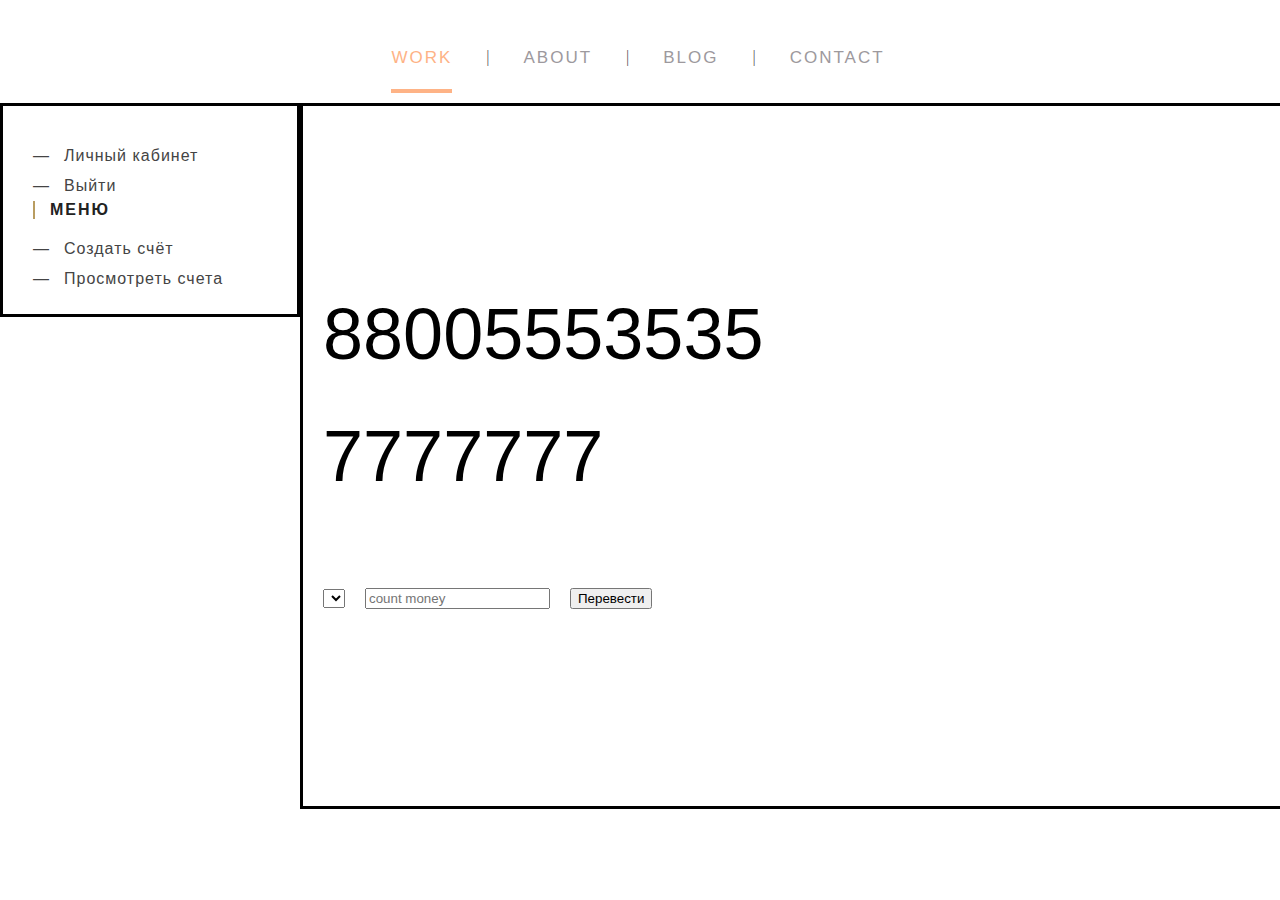
==== src/main/resources/templates/account.html @ 1ede0309 "Initial commit" ====
<!DOCTYPE html>
<html xmlns:th="http://www.thymeleaf.org">
<head>
    <meta charset="UTF-8">
    <meta name="viewport"
          content="width=device-width, user-scalable=no, initial-scale=1.0, maximum-scale=1.0, minimum-scale=1.0">
    <meta http-equiv="X-UA-Compatible" content="ie=edge">
    <title>Document</title>
    <link href="../static/css/indexStyle.css" th:href="@{/css/indexStyle.css}" rel="stylesheet" />
</head>
<body>
    <header>
        <div id="headerImageWrapper">
            <img th:src="@{/images/imageHeader.jpg}" alt="">
        </div>
        <div id="headerMenuWrapper">
            <ul class="menu-main">
                <li><a href="" class="current">Work</a></li>
                <li><a href="">About</a></li>
                <li><a href="">Blog</a></li>
                <li><a href="">Contact</a></li>
            </ul>
        </div>
    </header>

    <div id="contentWrapper">
        <div id="leftBar">
            <div class="widget">
                <p class="usernameAuthorization widget-title" th:text="${username}"></p>
                <ul class="widget-list">
                    <li><a href="">Личный кабинет</a></li>
                    <li><a th:href="@{/logout}">Выйти</a></li>
                </ul>
                <h3 class="widget-title">Меню</h3>
                <ul class="widget-list">
                    <li><a th:href="@{/createAccount}">Создать счёт</a></li>
                    <li><a th:href="@{/main}">Просмотреть счета</a></li>
                </ul>
            </div>
        </div>
        <div id="content">
            <div class="account-info" th:object="${account}">
                <img th:src="@{/images/accountImage.jpg}" alt="">
                <div class="account-text" >
                    <p class="number-account" th:text="'№ ' + ${account.getNumber()}">88005553535</p>
                    <p class="account-money" th:text="${account.getBalance() + ' ' + account.getCurrency()}">7777777</p>

                    <form th:method="post" th:action="@{'/account/' + ${account.getId()} + '/transfer'}" class="account-money">
                        <select name="number">
                            <option th:each="account : ${accounts}" th:text="${account.getNumber()}"></option>
                        </select>
                        <input type="number" name="money" placeholder="count money" />
                        <button type="submit">Перевести</button>
                    </form>

                </div>
            </div>
        </div>
    </div>
</body>
</html>
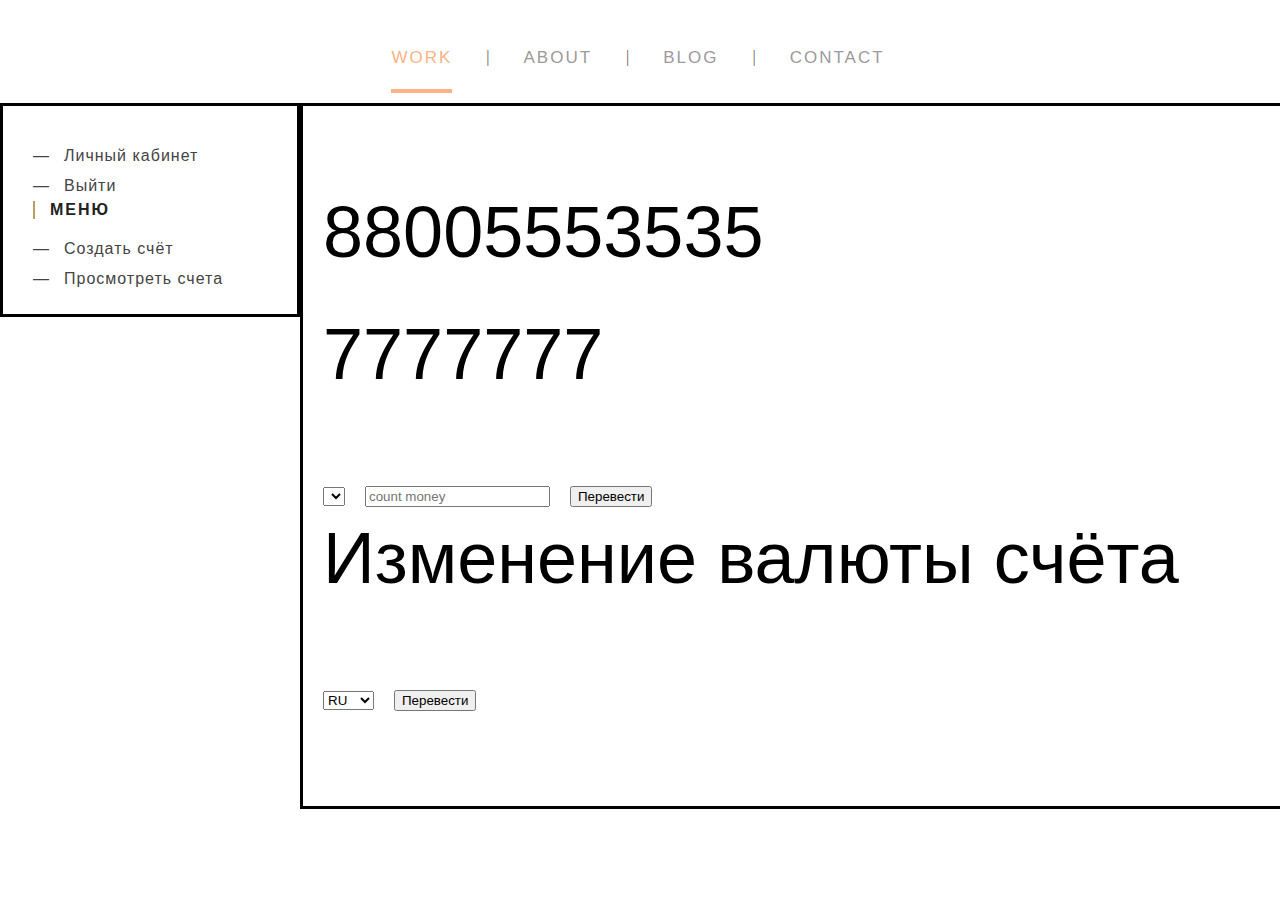
==== commit 9558dfd7: "Add convert currency system" ====
--- a/src/main/resources/templates/account.html
+++ b/src/main/resources/templates/account.html
@@ -53,6 +53,16 @@
                         <button type="submit">Перевести</button>
                     </form>
 
+                    <p>Изменение валюты счёта</p>
+                    <form th:method="post" th:action="@{'/account/' + ${account.getId()} + '/currencyChange'}" class="account-money">
+                        <select name="currency">
+                            <option>RU</option>
+                            <option>USD</option>
+                            <option>EUR</option>
+                        </select>
+                        <button type="submit">Перевести</button>
+                    </form>
+
                 </div>
             </div>
         </div>
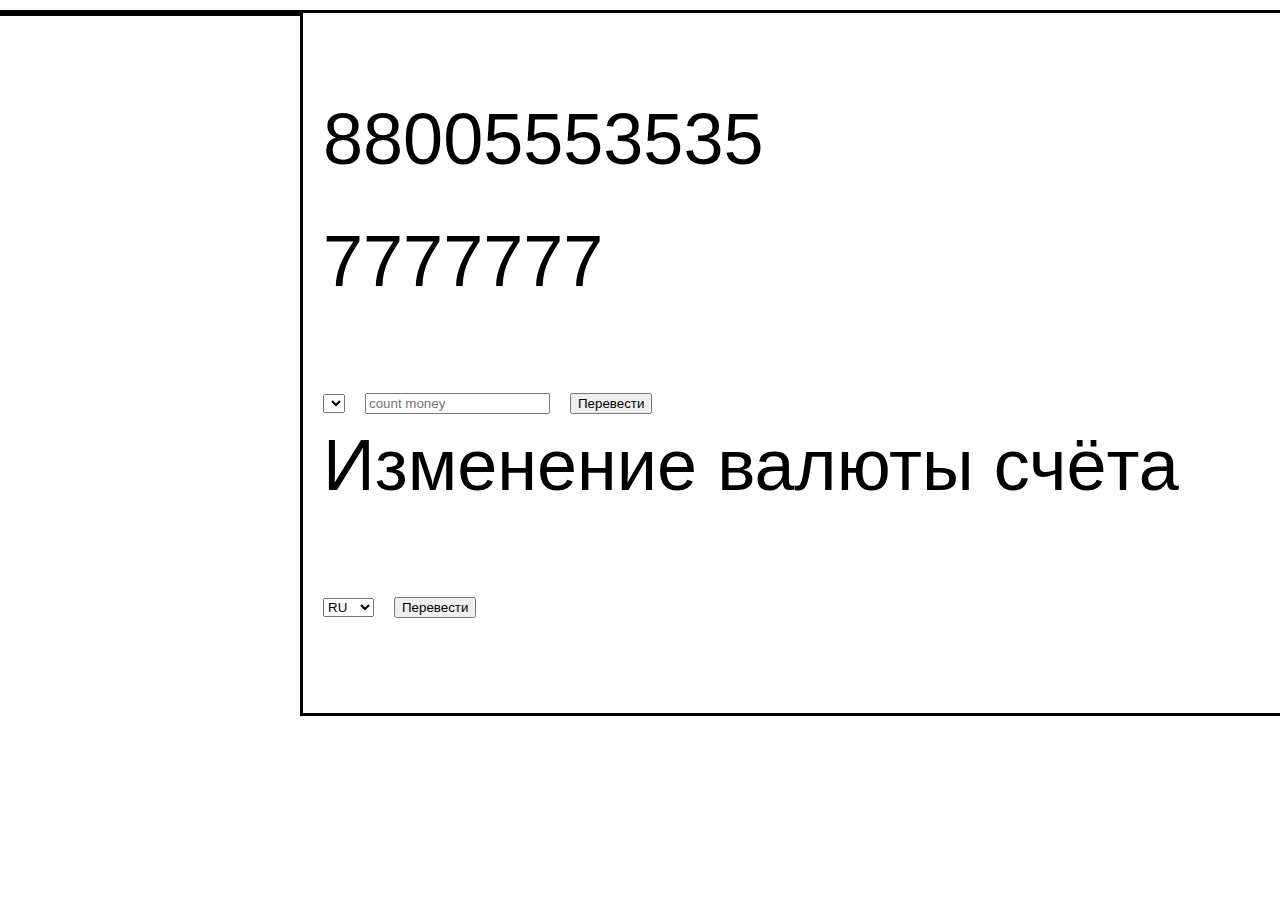
==== commit 6351255d: "Add fragmentation in templates" ====
--- a/src/main/resources/templates/account.html
+++ b/src/main/resources/templates/account.html
@@ -9,35 +9,12 @@
     <link href="../static/css/indexStyle.css" th:href="@{/css/indexStyle.css}" rel="stylesheet" />
 </head>
 <body>
-    <header>
-        <div id="headerImageWrapper">
-            <img th:src="@{/images/imageHeader.jpg}" alt="">
-        </div>
-        <div id="headerMenuWrapper">
-            <ul class="menu-main">
-                <li><a href="" class="current">Work</a></li>
-                <li><a href="">About</a></li>
-                <li><a href="">Blog</a></li>
-                <li><a href="">Contact</a></li>
-            </ul>
-        </div>
-    </header>
+    <header th:replace="~{fragments/header :: header}"></header>
 
     <div id="contentWrapper">
-        <div id="leftBar">
-            <div class="widget">
-                <p class="usernameAuthorization widget-title" th:text="${username}"></p>
-                <ul class="widget-list">
-                    <li><a href="">Личный кабинет</a></li>
-                    <li><a th:href="@{/logout}">Выйти</a></li>
-                </ul>
-                <h3 class="widget-title">Меню</h3>
-                <ul class="widget-list">
-                    <li><a th:href="@{/createAccount}">Создать счёт</a></li>
-                    <li><a th:href="@{/main}">Просмотреть счета</a></li>
-                </ul>
-            </div>
-        </div>
+
+        <div id="leftBar" th:replace="~{fragments/leftBar :: leftBar}"></div>
+
         <div id="content">
             <div class="account-info" th:object="${account}">
                 <img th:src="@{/images/accountImage.jpg}" alt="">
@@ -62,7 +39,6 @@
                         </select>
                         <button type="submit">Перевести</button>
                     </form>
-
                 </div>
             </div>
         </div>
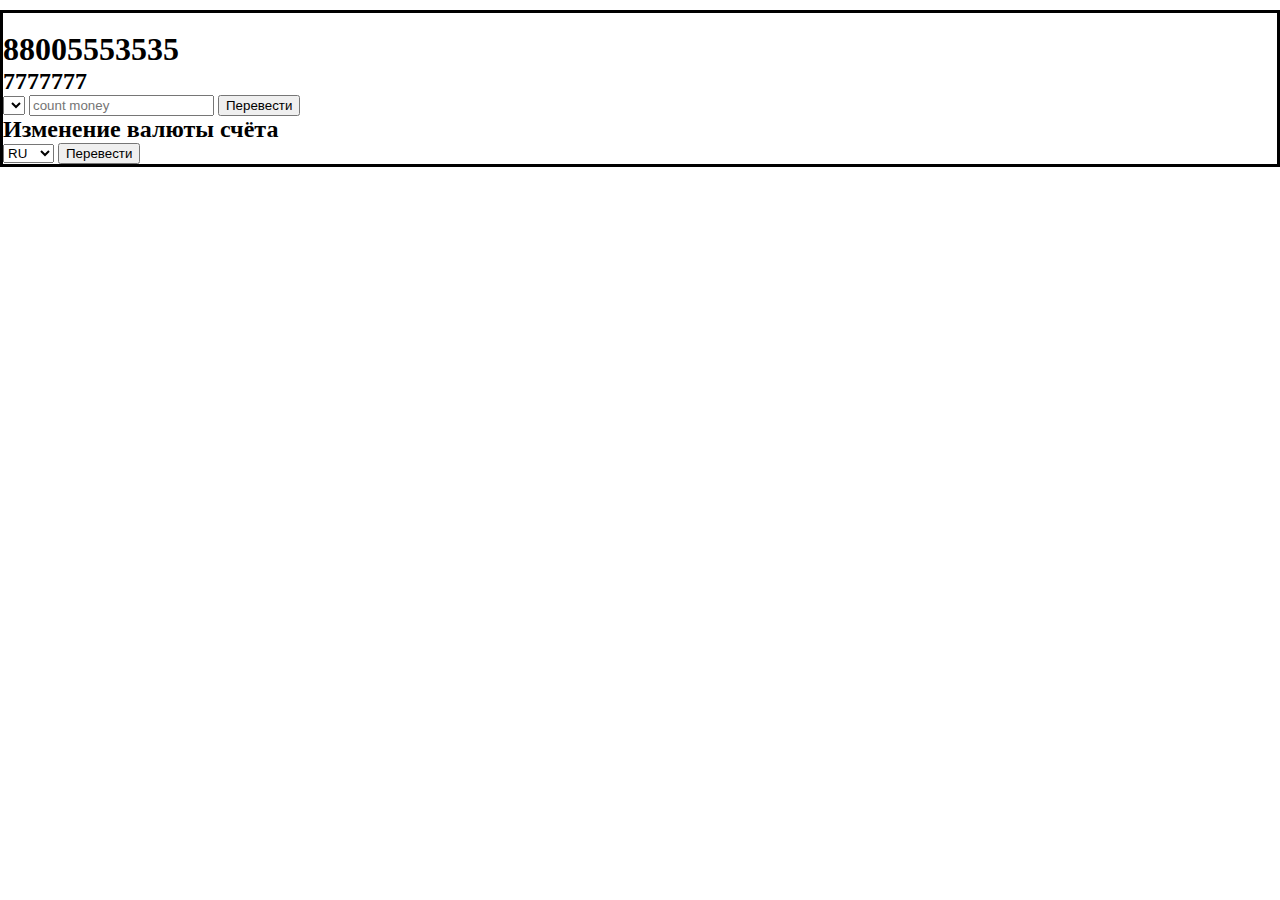
==== commit 7e2ac657: "Add simple bootstrap page grid system" ====
--- a/src/main/resources/templates/account.html
+++ b/src/main/resources/templates/account.html
@@ -1,47 +1,77 @@
 <!DOCTYPE html>
 <html xmlns:th="http://www.thymeleaf.org">
-<head>
-    <meta charset="UTF-8">
-    <meta name="viewport"
-          content="width=device-width, user-scalable=no, initial-scale=1.0, maximum-scale=1.0, minimum-scale=1.0">
-    <meta http-equiv="X-UA-Compatible" content="ie=edge">
-    <title>Document</title>
-    <link href="../static/css/indexStyle.css" th:href="@{/css/indexStyle.css}" rel="stylesheet" />
-</head>
-<body>
-    <header th:replace="~{fragments/header :: header}"></header>
+    <head>
+        <meta charset="UTF-8">
+        <meta name="viewport"
+              content="width=device-width, user-scalable=no, initial-scale=1.0, maximum-scale=1.0, minimum-scale=1.0">
+        <meta http-equiv="X-UA-Compatible" content="ie=edge">
+        <title>Document</title>
 
-    <div id="contentWrapper">
+        <!-- bootstrap -->
+        <link rel="stylesheet" href="https://stackpath.bootstrapcdn.com/bootstrap/4.5.0/css/bootstrap.min.css" integrity="sha384-9aIt2nRpC12Uk9gS9baDl411NQApFmC26EwAOH8WgZl5MYYxFfc+NcPb1dKGj7Sk" crossorigin="anonymous">
 
-        <div id="leftBar" th:replace="~{fragments/leftBar :: leftBar}"></div>
+        <link href="../static/css/indexStyle.css" th:href="@{/css/indexStyle.css}" rel="stylesheet" />
+    </head>
+    <body>
+        <div class="content">
+            <header th:replace="~{fragments/header :: header}"></header>
 
-        <div id="content">
-            <div class="account-info" th:object="${account}">
-                <img th:src="@{/images/accountImage.jpg}" alt="">
-                <div class="account-text" >
-                    <p class="number-account" th:text="'№ ' + ${account.getNumber()}">88005553535</p>
-                    <p class="account-money" th:text="${account.getBalance() + ' ' + account.getCurrency()}">7777777</p>
-
-                    <form th:method="post" th:action="@{'/account/' + ${account.getId()} + '/transfer'}" class="account-money">
-                        <select name="number">
-                            <option th:each="account : ${accounts}" th:text="${account.getNumber()}"></option>
-                        </select>
-                        <input type="number" name="money" placeholder="count money" />
-                        <button type="submit">Перевести</button>
-                    </form>
-
-                    <p>Изменение валюты счёта</p>
-                    <form th:method="post" th:action="@{'/account/' + ${account.getId()} + '/currencyChange'}" class="account-money">
-                        <select name="currency">
-                            <option>RU</option>
-                            <option>USD</option>
-                            <option>EUR</option>
-                        </select>
-                        <button type="submit">Перевести</button>
-                    </form>
+            <div id="contentWrapper" class="mt-2">
+                <div class="row mr-0">
+                    <div class="col-2 pr-0">
+                        <div id="leftBar" th:replace="~{fragments/leftBar :: leftBar}"></div>
+                    </div>
+                    <div class="col-10">
+                        <div class="row pt-3" th:object="${account}">
+                            <div class="col-5">
+                                <img th:src="@{/images/accountImage.jpg}" alt="">
+                            </div>
+                            <div class="col=7" >
+                                <div class="row">
+                                    <div class="col">
+                                        <h1 th:text="'№ ' + ${account.getNumber()}">88005553535</h1>
+                                    </div>
+                                </div>
+                                <div class="row">
+                                    <div class="col">
+                                        <h2 th:text="${account.getBalance() + ' ' + account.getCurrency()}">7777777</p>
+                                    </div>
+                                </div>
+                                <div class="row">
+                                    <div class="col">
+                                        <form th:method="post" th:action="@{'/account/' + ${account.getId()} + '/transfer'}" class="account-money">
+                                            <select name="number">
+                                                <option th:each="account : ${accounts}" th:text="${account.getNumber()}"></option>
+                                            </select>
+                                            <input type="number" name="money" placeholder="count money" />
+                                            <button type="submit">Перевести</button>
+                                        </form>
+                                    </div>
+                                </div>
+                                <div class="row">
+                                    <div class="col">
+                                        <h2>Изменение валюты счёта</h2>
+                                    </div>
+                                    <div class="col">
+                                        <form th:method="post" th:action="@{'/account/' + ${account.getId()} + '/currencyChange'}" class="account-money">
+                                            <select name="currency">
+                                                <option>RU</option>
+                                                <option>USD</option>
+                                                <option>EUR</option>
+                                            </select>
+                                            <button type="submit">Перевести</button>
+                                        </form>
+                                    </div>
+                                </div>
+                            </div>
+                        </div>
+                    </div>
                 </div>
             </div>
         </div>
-    </div>
-</body>
+            <!-- Bootstrap scripts -->
+            <script src="https://code.jquery.com/jquery-3.5.1.slim.min.js" integrity="sha384-DfXdz2htPH0lsSSs5nCTpuj/zy4C+OGpamoFVy38MVBnE+IbbVYUew+OrCXaRkfj" crossorigin="anonymous"></script>
+            <script src="https://cdn.jsdelivr.net/npm/popper.js@1.16.0/dist/umd/popper.min.js" integrity="sha384-Q6E9RHvbIyZFJoft+2mJbHaEWldlvI9IOYy5n3zV9zzTtmI3UksdQRVvoxMfooAo" crossorigin="anonymous"></script>
+            <script src="https://stackpath.bootstrapcdn.com/bootstrap/4.5.0/js/bootstrap.min.js" integrity="sha384-OgVRvuATP1z7JjHLkuOU7Xw704+h835Lr+6QL9UvYjZE3Ipu6Tp75j7Bh/kR0JKI" crossorigin="anonymous"></script>
+    </body>
 </html>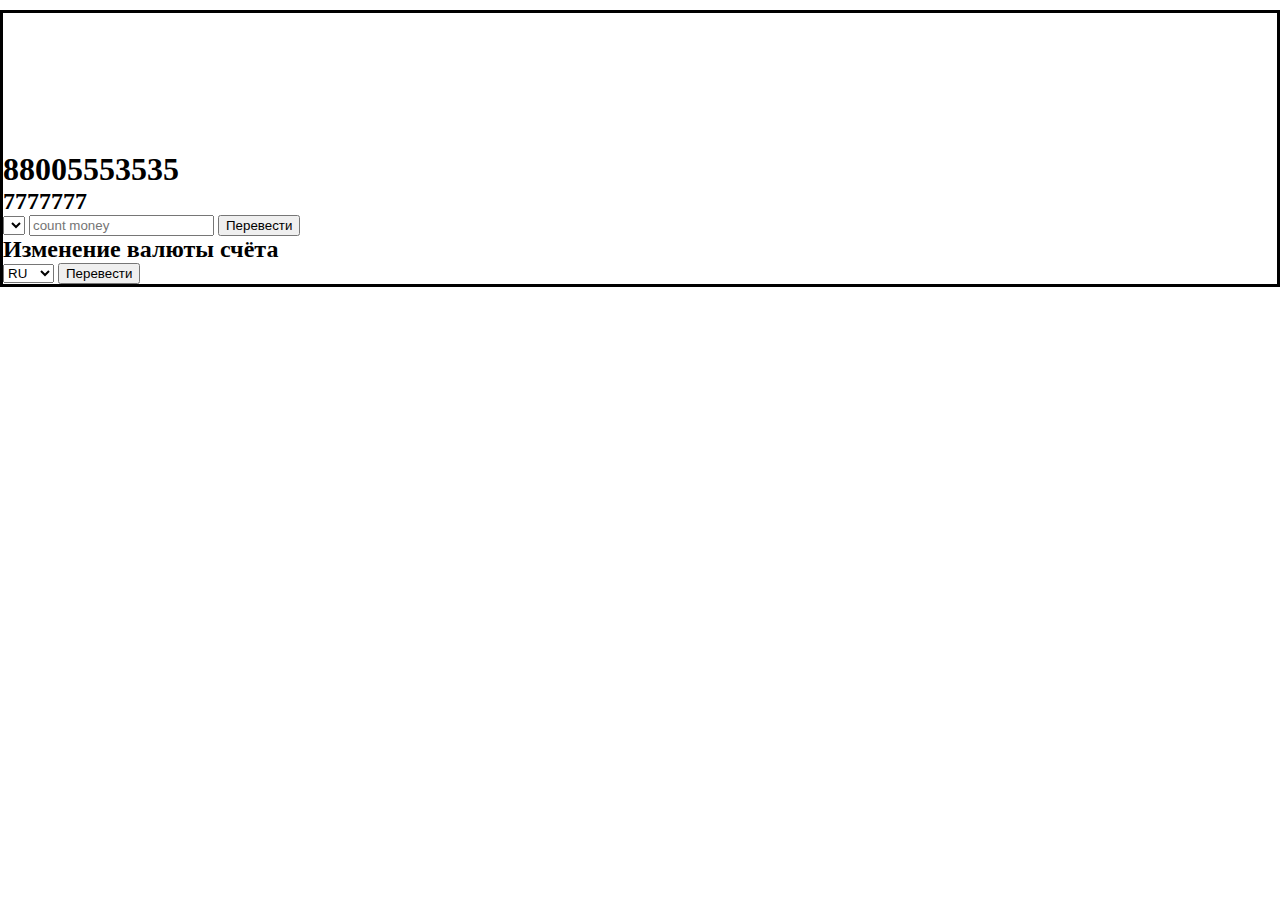
==== commit f5525bcf: "Fixed small bags" ====
--- a/src/main/resources/templates/account.html
+++ b/src/main/resources/templates/account.html
@@ -26,20 +26,20 @@
                             <div class="col-5">
                                 <img th:src="@{/images/accountImage.jpg}" alt="">
                             </div>
-                            <div class="col=7" >
+                            <div class="col-7 account-info-col" >
                                 <div class="row">
                                     <div class="col">
-                                        <h1 th:text="'№ ' + ${account.getNumber()}">88005553535</h1>
+                                        <h1 class="text-center" th:text="'№ ' + ${account.getNumber()}">88005553535</h1>
                                     </div>
                                 </div>
-                                <div class="row">
+                                <div class="row pt-5">
                                     <div class="col">
-                                        <h2 th:text="${account.getBalance() + ' ' + account.getCurrency()}">7777777</p>
+                                        <h2 class="text-center" th:text="${account.getBalance() + ' ' + account.getCurrency()}">7777777</h2>
                                     </div>
                                 </div>
-                                <div class="row">
+                                <div class="row pt-5">
                                     <div class="col">
-                                        <form th:method="post" th:action="@{'/account/' + ${account.getId()} + '/transfer'}" class="account-money">
+                                        <form class="text-center" th:method="post" th:action="@{'/account/' + ${account.getId()} + '/transfer'}">
                                             <select name="number">
                                                 <option th:each="account : ${accounts}" th:text="${account.getNumber()}"></option>
                                             </select>
@@ -48,12 +48,12 @@
                                         </form>
                                     </div>
                                 </div>
-                                <div class="row">
+                                <div class="row pt-5 align-items-center">
                                     <div class="col">
                                         <h2>Изменение валюты счёта</h2>
                                     </div>
                                     <div class="col">
-                                        <form th:method="post" th:action="@{'/account/' + ${account.getId()} + '/currencyChange'}" class="account-money">
+                                        <form th:method="post" th:action="@{'/account/' + ${account.getId()} + '/currencyChange'}">
                                             <select name="currency">
                                                 <option>RU</option>
                                                 <option>USD</option>
